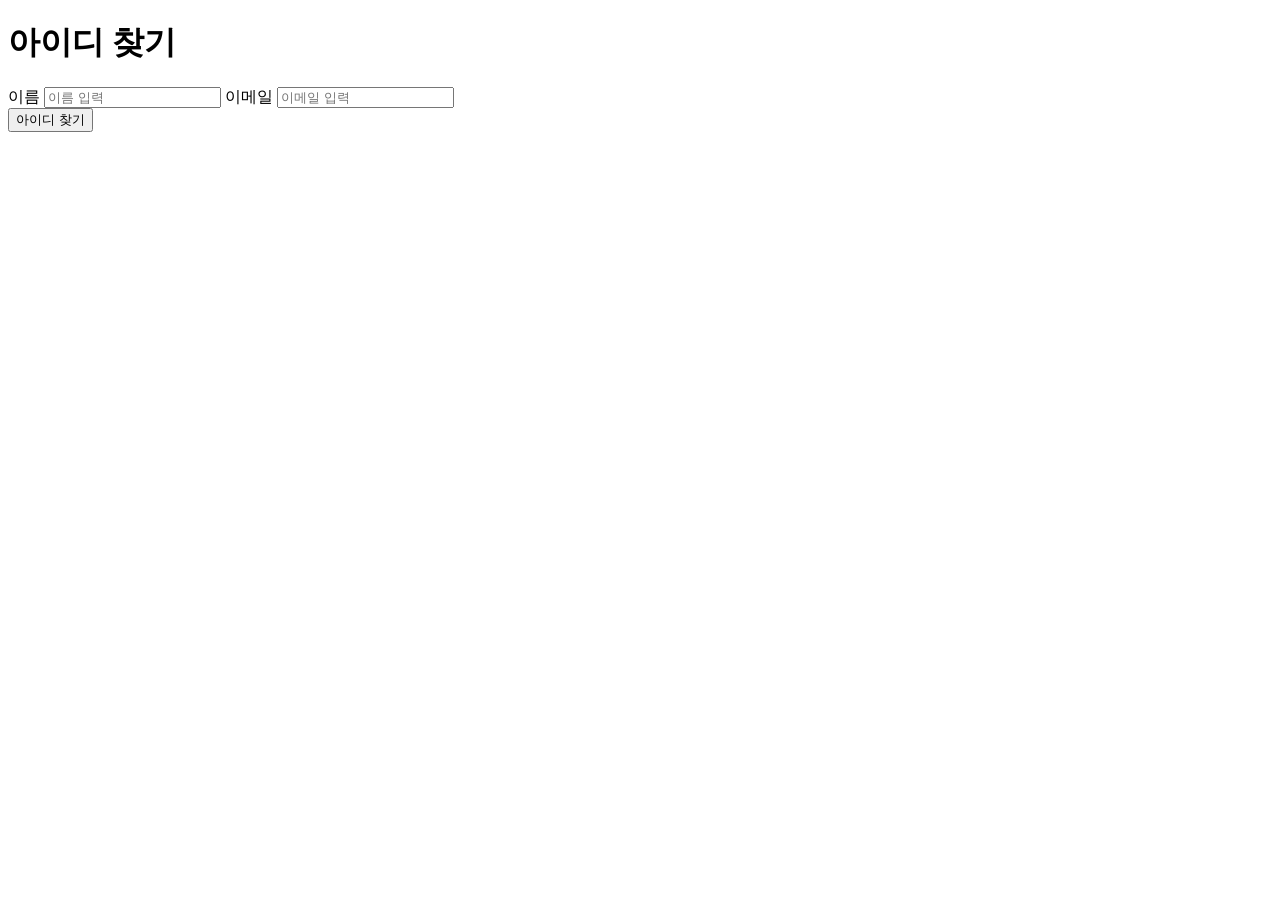
==== find-id/find-id.html @ c06e4b5a "repository 재생성" ====
<!DOCTYPE html>
<html lang="ko">
  <head>
    <meta charset="UTF-8" />
    <meta name="viewport" content="width=device-width, initial-scale=1.0" />
    <title>아이디 찾기</title>
    <link rel="stylesheet" href="../common/styles.css" />
  </head>
  <body>
    <h1>아이디 찾기</h1>
    <div id="find-id-page">
      <form id="find-id-form">
        <div class="input-container">
          <label for="find-id-name">이름</label>
          <input type="text" id="find-id-name" placeholder="이름 입력" />
          <span id="find-id-name-message"></span>

          <label for="find-id-email">이메일</label>
          <input type="text" id="find-id-email" placeholder="이메일 입력" />
          <span id="find-id-email-message"></span>
        </div>
        <div class="button-container">
          <button type="submit">아이디 찾기</button>
        </div>
      </form>
    </div>
    <script type="module" src="find-id.js"></script>
  </body>
</html>
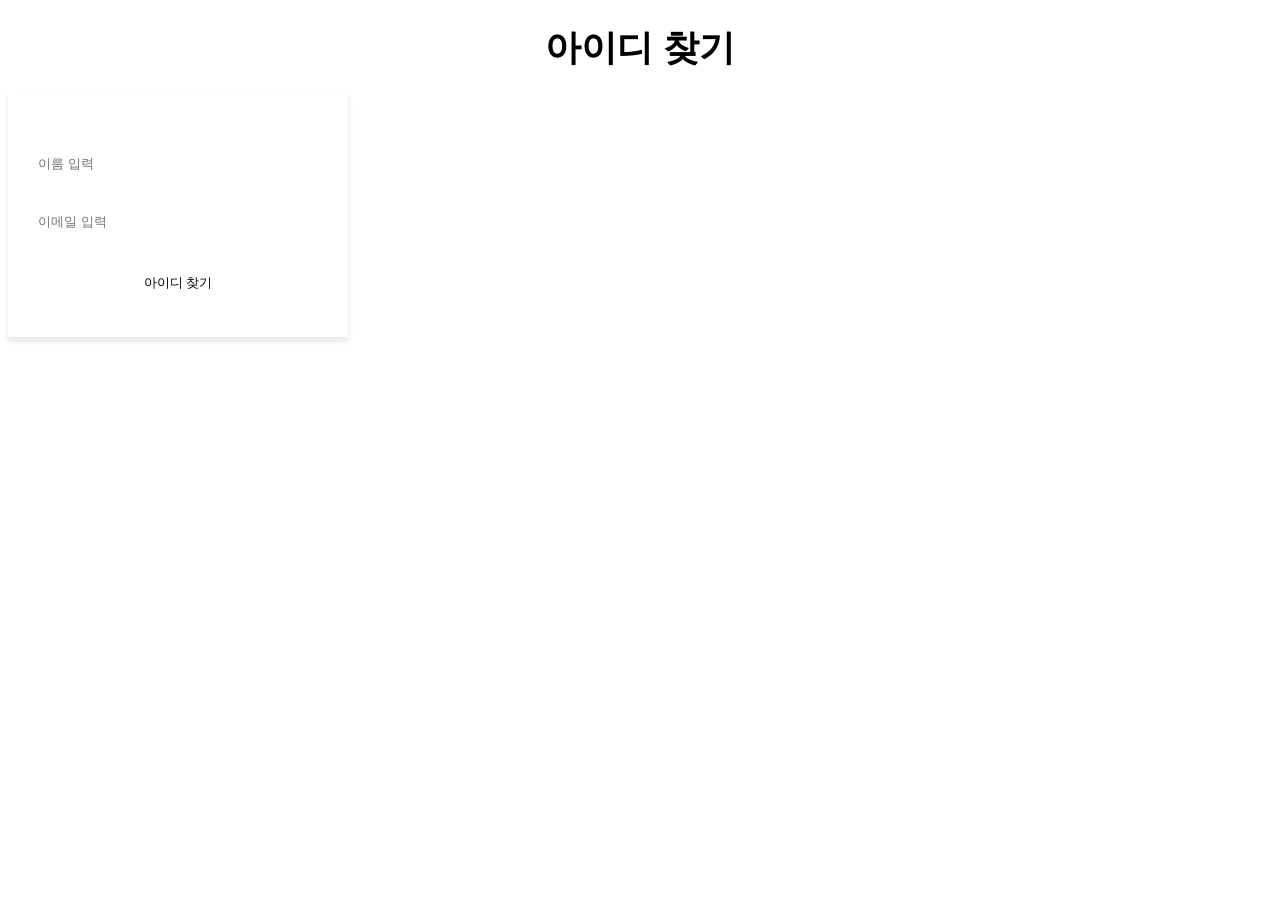
==== commit bee66177: "css 적용" ====
--- a/find-id/find-id.html
+++ b/find-id/find-id.html
@@ -4,6 +4,7 @@
     <meta charset="UTF-8" />
     <meta name="viewport" content="width=device-width, initial-scale=1.0" />
     <title>아이디 찾기</title>
+    <link rel="stylesheet" href="find-styles.css" />
     <link rel="stylesheet" href="../common/styles.css" />
   </head>
   <body>
--- a/find-id/find-styles.css
+++ b/find-id/find-styles.css
@@ -0,0 +1,76 @@
+body {
+  font-family: Arial, sans-serif;
+  text-align: center;
+}
+
+h1 {
+  font-size: 36px;
+  margin-bottom: 20px;
+}
+
+#find-page {
+  display: flex;
+  justify-content: center;
+  align-items: center;
+  height: 100vh;
+}
+
+form {
+  background-color: var(--color-blue);
+  border-radius: var(--size-border);
+  padding: 30px 20px;
+  width: 300px;
+  box-shadow: 0 4px 6px rgba(0, 0, 0, 0.1);
+}
+
+.input-container {
+  margin-bottom: 20px;
+}
+
+.input-container label {
+  display: block;
+  font-size: 14px;
+  color: white;
+  margin-bottom: 5px;
+  text-align: left;
+}
+
+.input-container input {
+  width: calc(100% - 20px);
+  padding: 10px;
+  border: none;
+  border-radius: 4px;
+}
+
+button {
+  padding: 10px 20px;
+  margin: 5px;
+  background-color: white;
+  color: var(--color-blue);
+  border: none;
+  border-radius: var(--size-border);
+  cursor: pointer;
+  width: 100%;
+}
+
+button:hover {
+  background-color: #e0e0e0;
+}
+
+.button-container {
+  display: flex;
+  justify-content: center;
+}
+
+button:active {
+  transform: scale(0.98);
+}
+
+input:focus {
+  outline: none;
+}
+
+span {
+  color: red;
+  font-size: 12px;
+}
